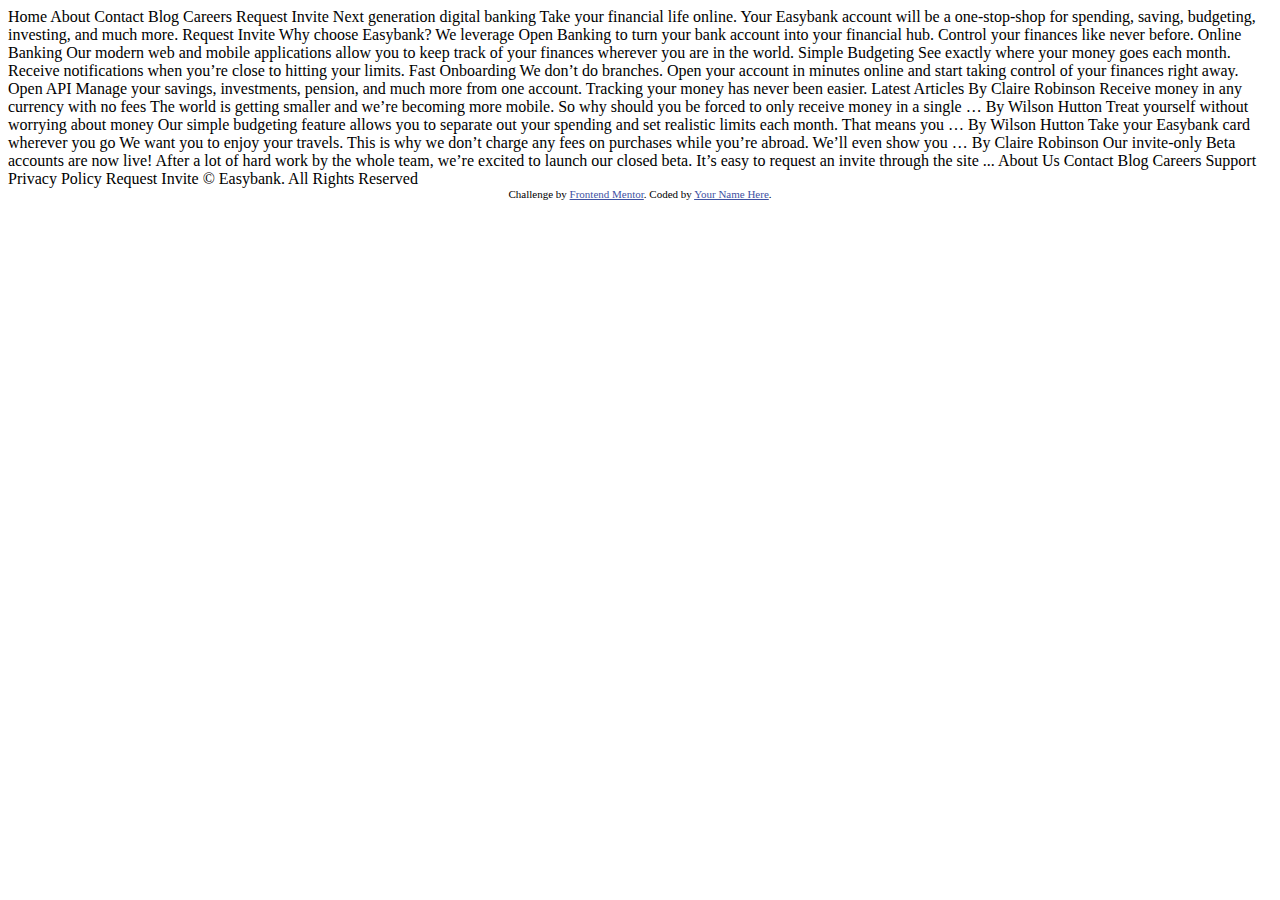
==== index.html @ 0be61fb0 "initial commit" ====
<!DOCTYPE html>
<html lang="en">
<head>
  <meta charset="UTF-8">
  <meta name="viewport" content="width=device-width, initial-scale=1.0"> <!-- displays site properly based on user's device -->

  <link rel="icon" type="image/png" sizes="32x32" href="./images/favicon-32x32.png">
  
  <title>Frontend Mentor | Easybank landing page</title>

  <!-- Feel free to remove these styles or customise in your own stylesheet 👍 -->
  <style>
    .attribution { font-size: 11px; text-align: center; }
    .attribution a { color: hsl(228, 45%, 44%); }
  </style>
</head>
<body>

  Home
  About
  Contact
  Blog
  Careers

  Request Invite



  Next generation digital banking

  Take your financial life online. Your Easybank account will be a one-stop-shop 
  for spending, saving, budgeting, investing, and much more.

  Request Invite



  Why choose Easybank?

  We leverage Open Banking to turn your bank account into your financial hub. Control 
  your finances like never before.

  Online Banking
  Our modern web and mobile applications allow you to keep track of your finances 
  wherever you are in the world.

  Simple Budgeting
  See exactly where your money goes each month. Receive notifications when you’re 
  close to hitting your limits.

  Fast Onboarding
  We don’t do branches. Open your account in minutes online and start taking control 
  of your finances right away.

  Open API
  Manage your savings, investments, pension, and much more from one account. Tracking 
  your money has never been easier.

  

  Latest Articles

  By Claire Robinson
  Receive money in any currency with no fees
  The world is getting smaller and we’re becoming more mobile. So why should you be 
  forced to only receive money in a single …

  By Wilson Hutton
  Treat yourself without worrying about money
  Our simple budgeting feature allows you to separate out your spending and set 
  realistic limits each month. That means you …

  By Wilson Hutton
  Take your Easybank card wherever you go
  We want you to enjoy your travels. This is why we don’t charge any fees on purchases 
  while you’re abroad. We’ll even show you …

  By Claire Robinson
  Our invite-only Beta accounts are now live!
  After a lot of hard work by the whole team, we’re excited to launch our closed beta. 
  It’s easy to request an invite through the site ...

  

  About Us
  Contact
  Blog
  Careers
  Support
  Privacy Policy

  Request Invite

  © Easybank. All Rights Reserved
  
  <div class="attribution">
    Challenge by <a href="https://www.frontendmentor.io?ref=challenge" target="_blank">Frontend Mentor</a>. 
    Coded by <a href="#">Your Name Here</a>.
  </div>
</body>
</html>
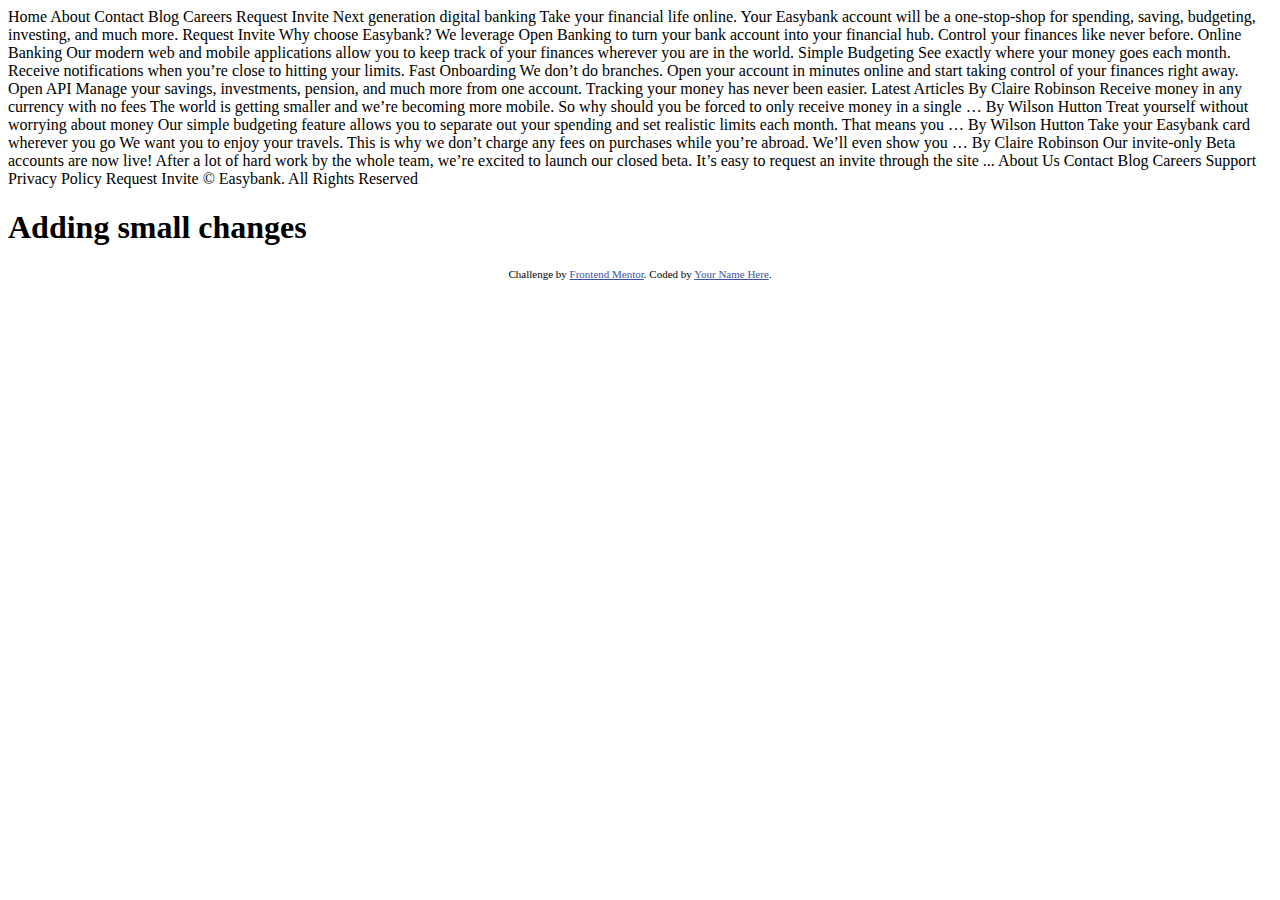
==== commit 6ab7fedd: "adding h1 in index.html" ====
--- a/index.html
+++ b/index.html
@@ -6,7 +6,7 @@
 
   <link rel="icon" type="image/png" sizes="32x32" href="./images/favicon-32x32.png">
   
-  <title>Frontend Mentor | Easybank landing page</title>
+  <title>Frontend Mentor | Easybank land page</title>
 
   <!-- Feel free to remove these styles or customise in your own stylesheet 👍 -->
   <style>
@@ -92,6 +92,8 @@
   Request Invite
 
   © Easybank. All Rights Reserved
+
+  <h1>Adding small changes</h1>
   
   <div class="attribution">
     Challenge by <a href="https://www.frontendmentor.io?ref=challenge" target="_blank">Frontend Mentor</a>. 
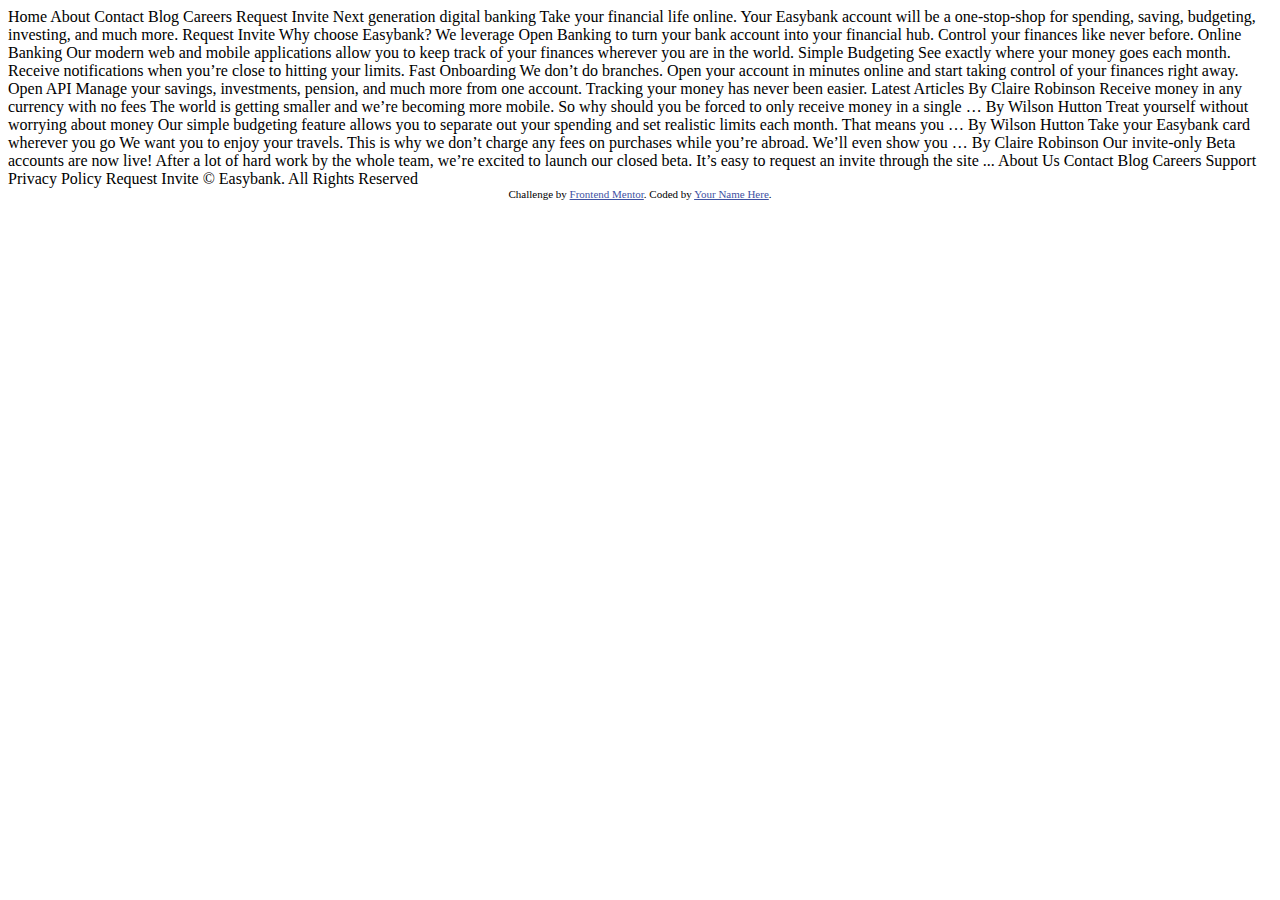
==== commit 538c8cb5: "Merge pull request #1 from ImpuhweStella/gh-pages" ====
--- a/index.html
+++ b/index.html
@@ -92,8 +92,6 @@
   Request Invite
 
   © Easybank. All Rights Reserved
-
-  <h1>Adding small changes</h1>
   
   <div class="attribution">
     Challenge by <a href="https://www.frontendmentor.io?ref=challenge" target="_blank">Frontend Mentor</a>. 
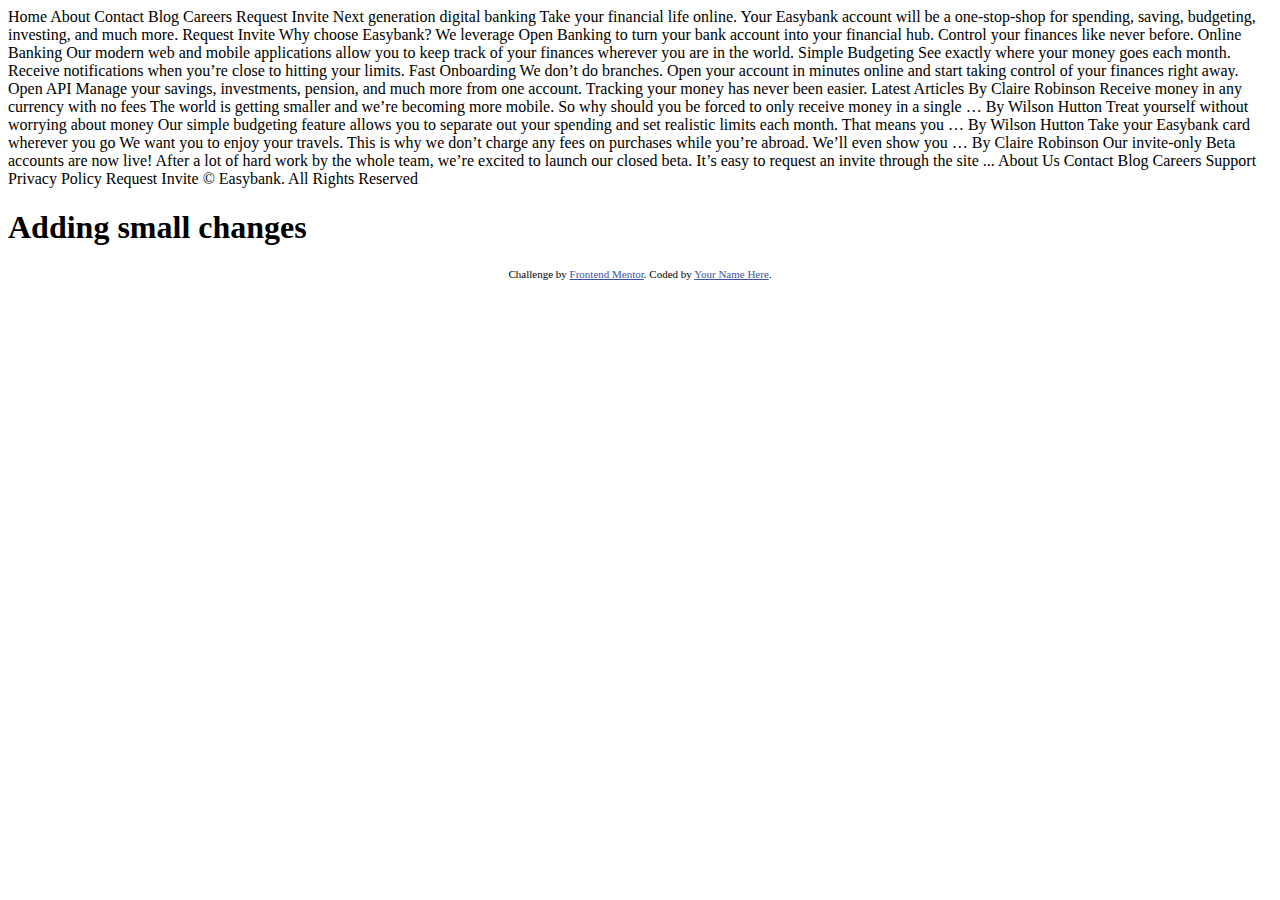
==== commit 606e9422: "Merge pull request #2 from ImpuhweStella/test" ====
--- a/index.html
+++ b/index.html
@@ -92,6 +92,8 @@
   Request Invite
 
   © Easybank. All Rights Reserved
+
+  <h1>Adding small changes</h1>
   
   <div class="attribution">
     Challenge by <a href="https://www.frontendmentor.io?ref=challenge" target="_blank">Frontend Mentor</a>. 
